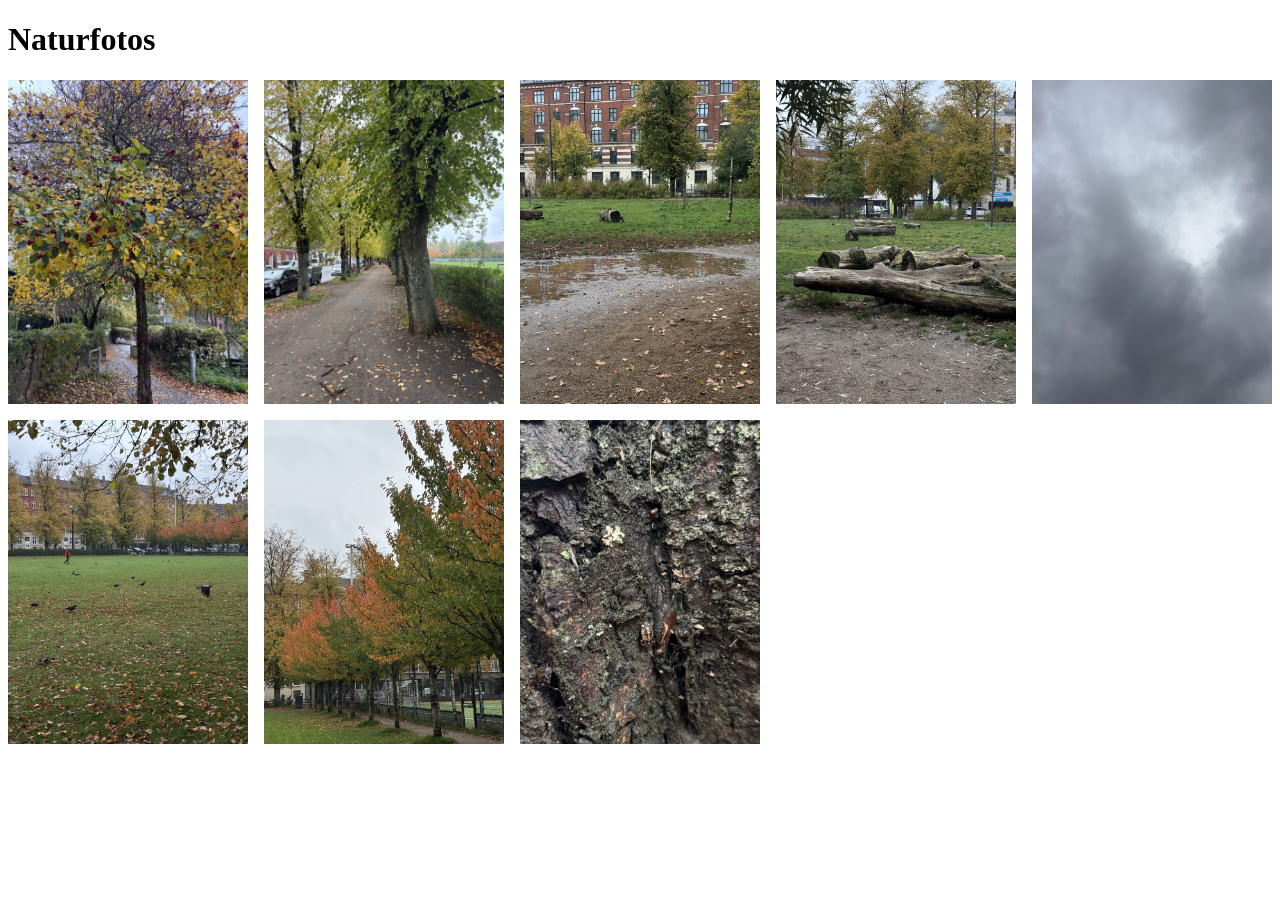
==== Labuge/index.html @ bad08236 "billederedigering" ====
<!doctype html>
<html lang="dansk">
  <head>
    <meta charset="UTF-8" />
    <meta name="viewport" content="width=device-width, initial-scale=1.0" />
    <title>Document</title>
    <link rel="stylesheet" href="../CSS/index.css" />
  </head>
  <header>
    <h1>Naturfotos</h1>
  </header>
  <body>
    <div class="container">
      <div class="billede1">
        <a href="../Webpnaturfotos/IMG_9448.webp" target="_blank"><img src="../Webpnaturfotos/IMG_9448.webp" alt="billede af træ" /></a>
      </div>
      <div class="billede2">
        <a href="../Webpnaturfotos/IMG_9449.webp" target="_blank"><img src="../Webpnaturfotos/IMG_9449.webp" alt="billede af træ" /></a>
      </div>
      <div class="billede3">
        <a href="../Webpnaturfotos/IMG_9451.webp" target="_blank"><img src="../Webpnaturfotos/IMG_9451.webp" alt="billede af vandpyt" /></a>
      </div>
      <div class="billede4">
        <a href="../Webpnaturfotos/IMG_9452.webp" target="_blank"><img src="../Webpnaturfotos/IMG_9452.webp" alt="billede af træstamme" /></a>
      </div>
      <div class="billede5">
        <a href="../Webpnaturfotos/IMG_9453.webp" target="_blank"><img src="../Webpnaturfotos/IMG_9453.webp" alt="billede af himmel" /></a>
      </div>
      <div class="billede6">
        <a href="../Webpnaturfotos/IMG_9454.webp" target="_blank"><img src="../Webpnaturfotos/IMG_9454.webp" alt="billede af fugle" /></a>
      </div>
      <div class="billede7">
        <a href="../Webpnaturfotos/IMG_9455.webp" target="_blank"><img src="../Webpnaturfotos/IMG_9455.webp" alt="billede af flere træer" /></a>
      </div>
      <div class="billede8">
        <a href="../Webpnaturfotos/IMG_9456.webp" target="_blank"><img src="../Webpnaturfotos/IMG_9456.webp" alt="billede af insekt på træ" /></a>
      </div>
    </div>
  </body>
</html>
---- CSS/index.css ----
.container {
  display: grid;
  grid-template-columns: repeat(auto-fit, minmax(200px, 1fr));
  gap: 1rem;
  img:hover {
    transform: scale(1.1);
    transition: transform 0.1s ease-in-out;
    box-shadow: 0 4px 6px rgba(0, 0, 0, 0.1);
  }
}

img {
  width: 100%;
  height: 100%;
  object-fit: cover;
}
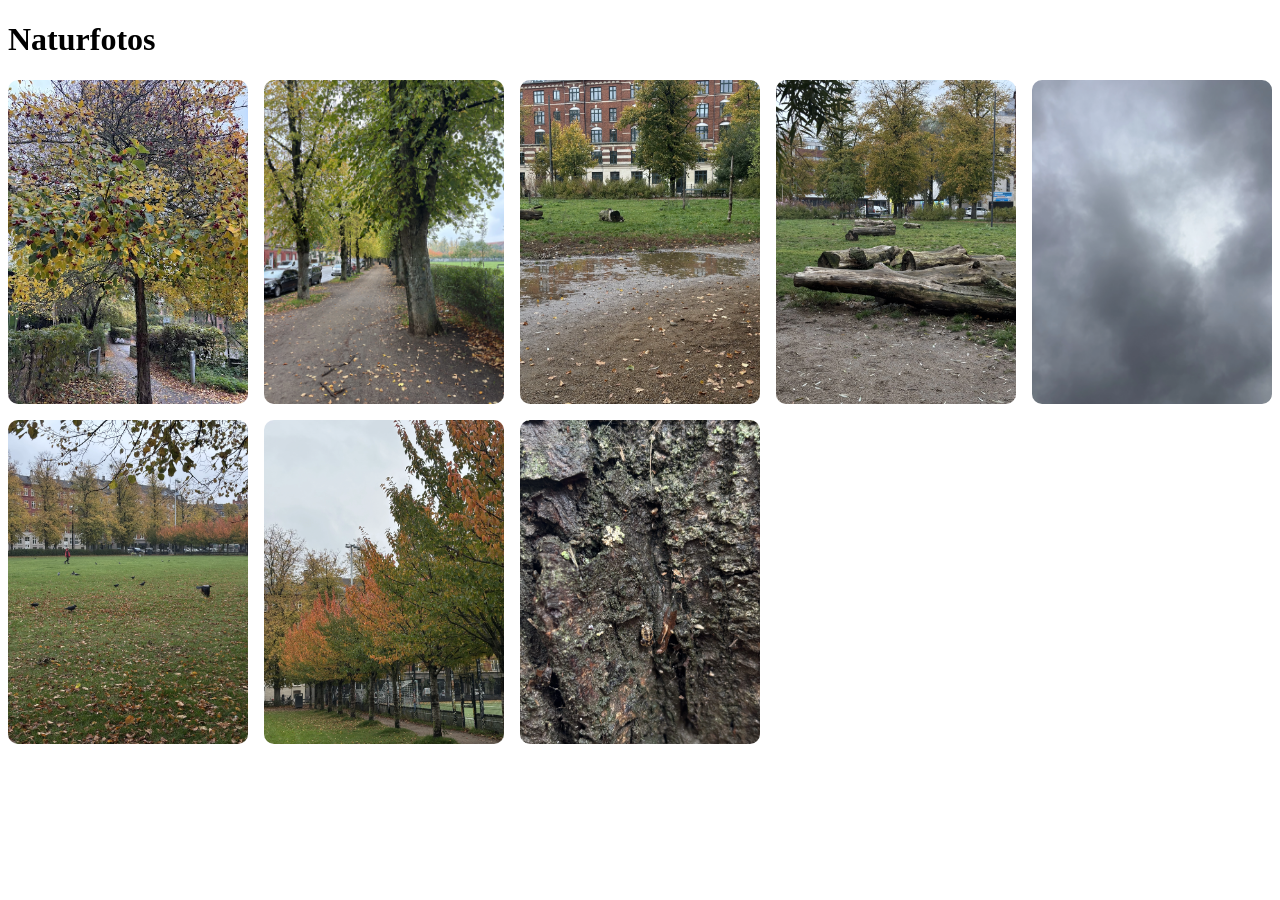
==== commit 8ab335af: "alberte og Julie - eventsite" ====
--- a/Labuge/index.html
+++ b/Labuge/index.html
@@ -12,7 +12,7 @@
   <body>
     <div class="container">
       <div class="billede1">
-        <a href="../Webpnaturfotos/IMG_9448.webp" target="_blank"><img src="../Webpnaturfotos/IMG_9448.webp" alt="billede af træ" /></a>
+        <a href="../Webpnaturfotos/IMG_9448.webp" target="_blank"><img src="../Webpnaturfotos/Webpnaturfotos_s/IMG_9448s.webp" alt="billede af træ" /></a>
       </div>
       <div class="billede2">
         <a href="../Webpnaturfotos/IMG_9449.webp" target="_blank"><img src="../Webpnaturfotos/IMG_9449.webp" alt="billede af træ" /></a>
--- a/CSS/index.css
+++ b/CSS/index.css
@@ -13,4 +13,5 @@
   width: 100%;
   height: 100%;
   object-fit: cover;
+  border-radius: 10px;
 }
